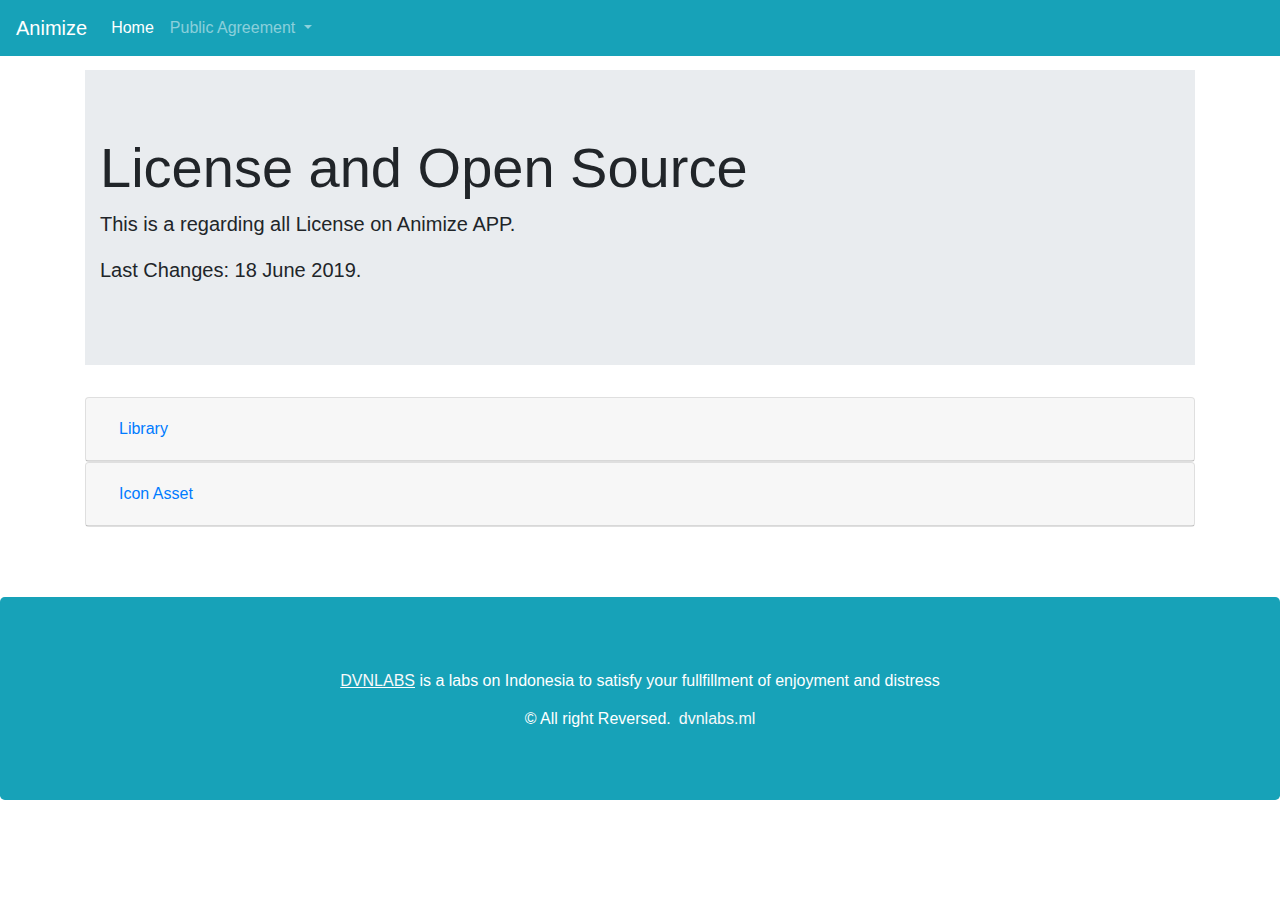
==== license.html @ 29259a2c "Initial" ====
<html>
    <head>
            <title>Animize 3rd Party License</title>
            <meta name="viewport" content="width=device-width, initial-scale=1, shrink-to-fit=no">
    
            <link rel="stylesheet" href="https://maxcdn.bootstrapcdn.com/bootstrap/4.0.0/css/bootstrap.min.css" integrity="sha384-Gn5384xqQ1aoWXA+058RXPxPg6fy4IWvTNh0E263XmFcJlSAwiGgFAW/dAiS6JXm" crossorigin="anonymous" />
    </head>
    <body>
            <nav class="navbar navbar-expand-md navbar-dark bg-info fixed-top">
                    <a class="navbar-brand" href="http://dvnlabs.ml/animize" id="home">Animize</a>
                    <button class="navbar-toggler" type="button" data-toggle="collapse" data-target="#navbarNavAltMarkup" aria-controls="navbarNavAltMarkup" aria-expanded="false" aria-label="Toggle navigation">
                        <span class="navbar-toggler-icon"></span>
                    </button>
                    <div class="collapse navbar-collapse" id="navbarNavAltMarkup">
                            <ul class="navbar-nav mr-auto">
                                    <li class="nav-item active">
                                      <a class="nav-link" href="http://dvnlabs.ml/animize/">Home <span class="sr-only">(current)</span></a>
                                    </li>
                                    <li class="nav-item dropdown">
                                      <a class="nav-link dropdown-toggle" href="#" id="navbarDropdown" role="button" data-toggle="dropdown" aria-haspopup="true" aria-expanded="false">
                                        Public Agreement
                                      </a>
                                      <div class="dropdown-menu" aria-labelledby="navbarDropdown">
                                        <a class="dropdown-item" href="http://dvnlabs.ml/animize/privacy.html">Privacy</a>
                                        <a class="dropdown-item" href="http://dvnlabs.ml/animize/license.html">License</a>
                                        <div class="dropdown-divider"></div>
                                      </div>
                                    </li>
                            </ul>
                    </div>
            </nav>

            <div class="container" style="padding-top: 70px;padding-bottom:70px">
                    <div class="jumbotron jumbotron-fluid">
                            <div class="container">
                              <h1 class="display-4">License and Open Source</h1>
                              <p class="lead">This is a regarding all License on Animize APP.</p>
                              <p class="lead">Last Changes: 18 June 2019.</p>
                            </div>
                          </div>
                    <div id="accordion">
                            <div class="card">
                              <div class="card-header" id="headingOne">
                                <h5 class="mb-0">
                                  <button class="btn btn-link" data-toggle="collapse" data-target="#collapseOne" aria-expanded="true" aria-controls="collapseOne">
                                    Library
                                  </button>
                                </h5>
                              </div>
                          
                              <div id="collapseOne" class="collapse" aria-labelledby="headingOne" data-parent="#accordion">
                                <div class="card-body">
                                  <ol>
                                      <li><a href="https://github.com/yarolegovich/DiscreteScrollView">discrete-scrollview</a></li>
                                      <li><a href="https://github.com/bumptech/glide">Glide</a></li>
                                      <li><a href="https://github.com/greenrobot/EventBus">EventBus</a></li>
                                      <li><a href="https://github.com/danikula/AndroidVideoCache">VideoCache</a></li>
                                      <li><a href="https://github.com/81813780/AVLoadingIndicatorView">AVLoading</a></li>
                                      <li><a href="https://github.com/facebook/shimmer-android">Shimmer</a></li>
                                      <li><a href="https://github.com/hendraanggrian/collapsingtoolbarlayout-subtitle">collapsingtoolbarlayout-subtitle</a></li>
                                  </ol>
                                </div>
                              </div>
                            </div>
                            <div class="card">
                              <div class="card-header" id="headingTwo">
                                <h5 class="mb-0">
                                  <button class="btn btn-link collapsed" data-toggle="collapse" data-target="#collapseTwo" aria-expanded="false" aria-controls="collapseTwo">
                                    Icon Asset
                                  </button>
                                </h5>
                              </div>
                              <div id="collapseTwo" class="collapse" aria-labelledby="headingTwo" data-parent="#accordion">
                                <div class="card-body">
                                  Some icon asset can be found on <a href="http://flaticon.com">Flaticon</a>
                                </div>
                              </div>
                            </div>
                          </div>

            </div>



            <!-- Footer -->
	<section id="footer" class="jumbotron bg-info">
            <div class="container">
                
                <div class="row">
                    <div class="col-xs-12 col-sm-12 col-md-12 mt-2 mt-sm-2 text-center text-white">
                        <p><u><a class="text-light" href="http://dvnlabs.ml">DVNLABS</a></u> is a labs on Indonesia to satisfy your fullfillment of enjoyment and distress</p>
                        <p class="h6">&copy All right Reversed.<a class="text-light ml-2" href="http://dvnlabs.ml" target="_blank">dvnlabs.ml</a></p>
                    </div>
                    </hr>
                </div>	
            </div>
        </section>
        <!-- ./Footer -->
            <script src="https://code.jquery.com/jquery-3.2.1.slim.min.js" integrity="sha384-KJ3o2DKtIkvYIK3UENzmM7KCkRr/rE9/Qpg6aAZGJwFDMVNA/GpGFF93hXpG5KkN" crossorigin="anonymous"></script>
<script src="https://cdnjs.cloudflare.com/ajax/libs/popper.js/1.12.9/umd/popper.min.js" integrity="sha384-ApNbgh9B+Y1QKtv3Rn7W3mgPxhU9K/ScQsAP7hUibX39j7fakFPskvXusvfa0b4Q" crossorigin="anonymous"></script>
<script src="https://maxcdn.bootstrapcdn.com/bootstrap/4.0.0/js/bootstrap.min.js" integrity="sha384-JZR6Spejh4U02d8jOt6vLEHfe/JQGiRRSQQxSfFWpi1MquVdAyjUar5+76PVCmYl" crossorigin="anonymous"></script>
    </body>
</html>
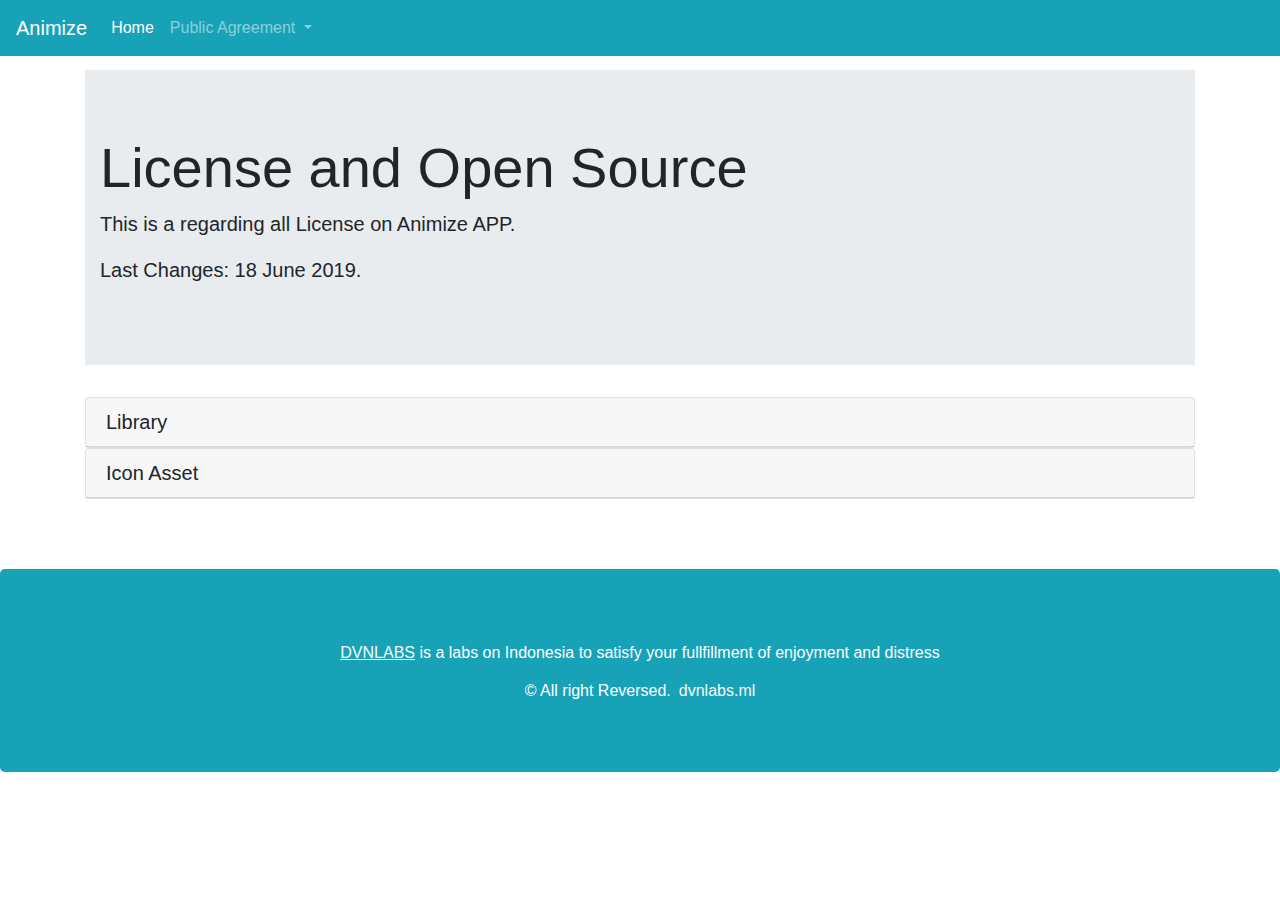
==== commit ee7baef7: "Updated" ====
--- a/license.html
+++ b/license.html
@@ -40,11 +40,9 @@
                           </div>
                     <div id="accordion">
                             <div class="card">
-                              <div class="card-header" id="headingOne">
+                              <div class="card-header" id="headingOne" data-toggle="collapse" data-target="#collapseOne" aria-expanded="true" aria-controls="collapseOne">
                                 <h5 class="mb-0">
-                                  <button class="btn btn-link" data-toggle="collapse" data-target="#collapseOne" aria-expanded="true" aria-controls="collapseOne">
-                                    Library
-                                  </button>
+                                  Library
                                 </h5>
                               </div>
                           
@@ -63,11 +61,9 @@
                               </div>
                             </div>
                             <div class="card">
-                              <div class="card-header" id="headingTwo">
+                              <div class="card-header" id="headingTwo" data-toggle="collapse" data-target="#collapseTwo" aria-expanded="false" aria-controls="collapseTwo">
                                 <h5 class="mb-0">
-                                  <button class="btn btn-link collapsed" data-toggle="collapse" data-target="#collapseTwo" aria-expanded="false" aria-controls="collapseTwo">
-                                    Icon Asset
-                                  </button>
+                                  Icon Asset
                                 </h5>
                               </div>
                               <div id="collapseTwo" class="collapse" aria-labelledby="headingTwo" data-parent="#accordion">
